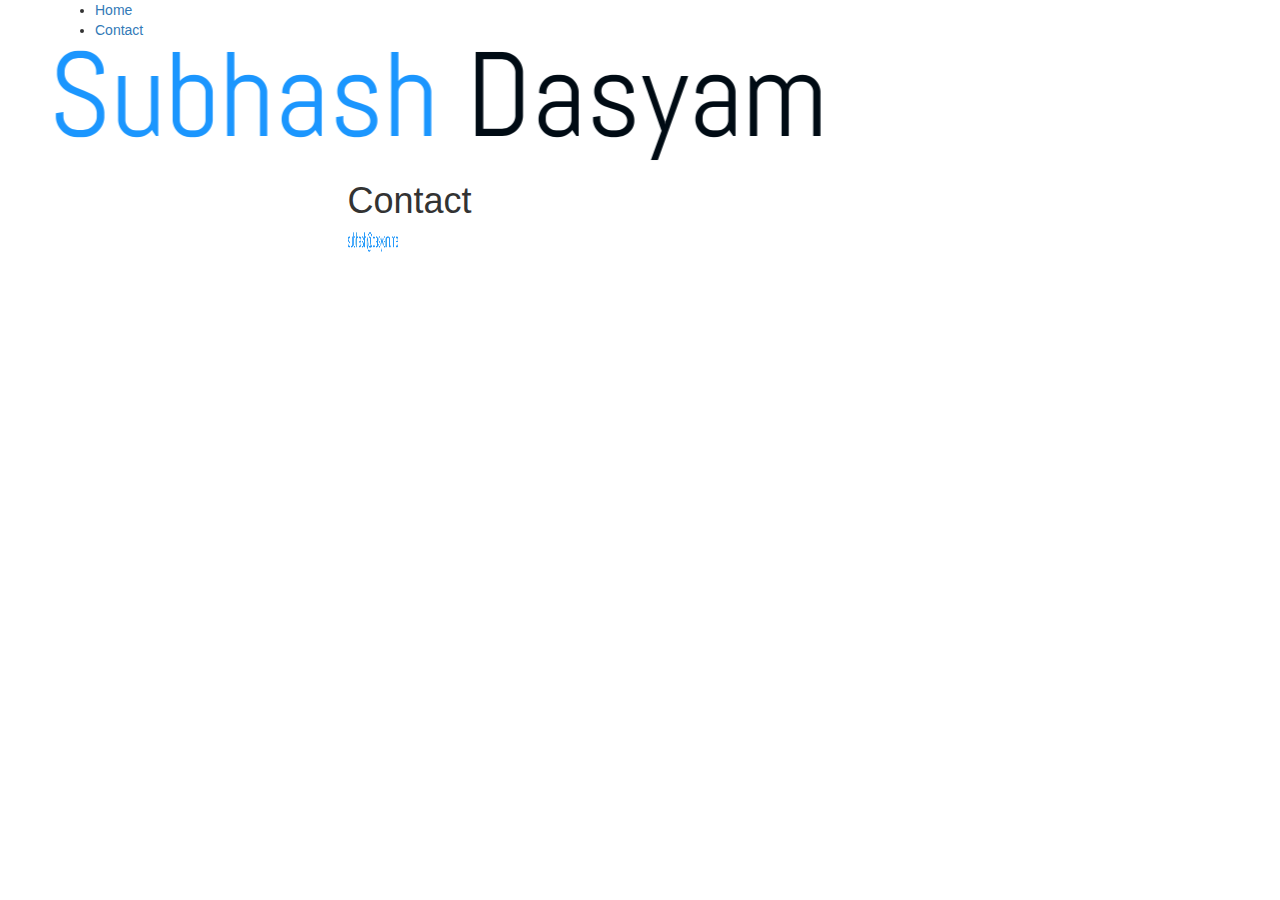
==== contact.html @ 48dd8028 "Added Contact" ====
<!DOCTYPE html>
<html>
<head>
	<meta http-equiv="Content-Type" content="text/html; charset=utf-8" />
	
	<title>Subhash Dasyam / Personal homepage / Subhash Dasyam</title>
	<meta name="description" content="The personal website of Subhash Dasyam. Personal projects, research work, some photos, and other bits of relevant information." />
	<meta name="keywords" content="">

	<link rel="canonical" href="http://dasyam.me/">
	<link href='http://fonts.googleapis.com/css?family=Crimson+Text:400,400italic' rel='stylesheet' type='text/css'>	
	<link href='http://fonts.googleapis.com/css?family=Open+Sans:400' rel='stylesheet' type='text/css'>	
	<link href="https://fonts.googleapis.com/css?family=Source+Sans+Pro:400" rel="stylesheet" type="text/css">
	<link href="http://dasyam.me/static/css/base.css" rel="stylesheet" type="text/css" />
	<link href="https://maxcdn.bootstrapcdn.com/bootstrap/3.3.7/css/bootstrap.min.css" rel="stylesheet" type="text/css" />
    <link href="http://dasyam.me/static/css/style.css" rel="stylesheet" type="text/css" />
	<script src="https://ajax.googleapis.com/ajax/libs/jquery/1.9.1/jquery.min.js"></script>
	<script src="https://maxcdn.bootstrapcdn.com/bootstrap/3.3.7/js/bootstrap.min.js"></script>
    
	<meta name="viewport" content="width=device-width, initial-scale=1, minimum-scale=1" />
	<link rel="shortcut icon" href="http://dasyam.me/static/images/favicon.png" type="image/x-icon" />

	<meta property="og:title" content="Subhash Dasyam / Personal homepage" />
	
	<link rel="image_src" href="http://dasyam.me/static/images/thumbnail.png" />
  <meta property="og:image" content="http://dasyam.me/static/images/thumbnail.png" />
	
</head>
<body>

<div class="container">
	<div class="row">
		<nav id="nav">
			<ul class="no">
				<li><a href="/">Home</a></li>
				<li class="active"><a href="/contact.html">Contact</a></li>
			</ul>
		</nav>
		<div id="logo"><a href="/"><img src="/static/images/logo.png" alt="Subhash Dasyam" /></a></div>
	</div>
	<div class="row">
		<div class="col-md-3"></div>
		<div class="col-md-6">
			<div class="row">

				<div class="pull-left"><h1>Contact</h1></div>
			</div>
			<div class="row">
				<div class="pull-left">
					<p><img src="/static/images/email.png" style="height:20px;width:50px" alt="Subhash Dasyam" /></p>
				</div>
			</div>
		</div>
		<div class="col-md-3"></div>
	</div>
</div>
</body>
</html>
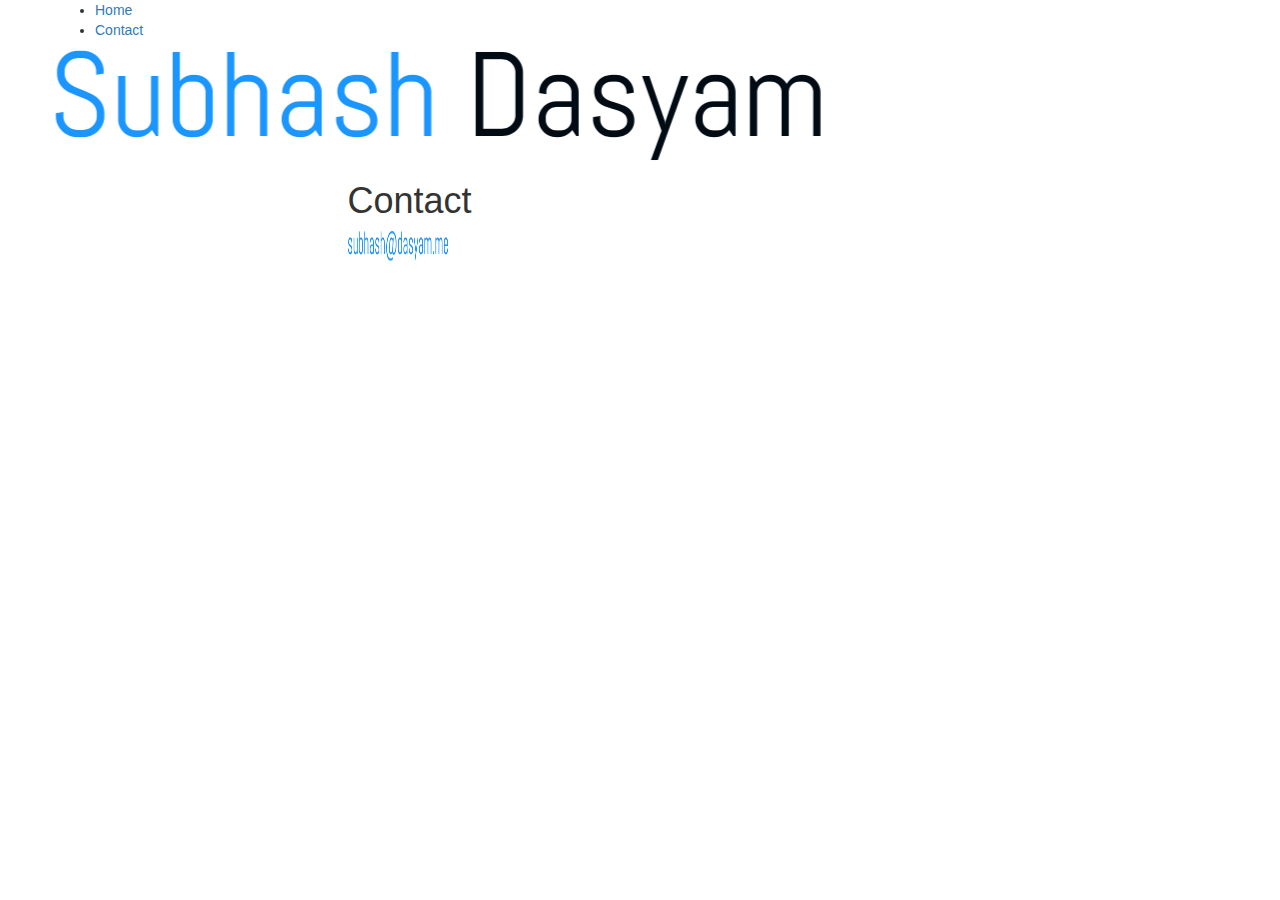
==== commit 93c34819: "Added Contact" ====
--- a/contact.html
+++ b/contact.html
@@ -47,7 +47,7 @@
 			</div>
 			<div class="row">
 				<div class="pull-left">
-					<p><img src="/static/images/email.png" style="height:20px;width:50px" alt="Subhash Dasyam" /></p>
+					<p><img src="/static/images/email.png" style="height:30px;width:100px" alt="Subhash Dasyam" /></p>
 				</div>
 			</div>
 		</div>
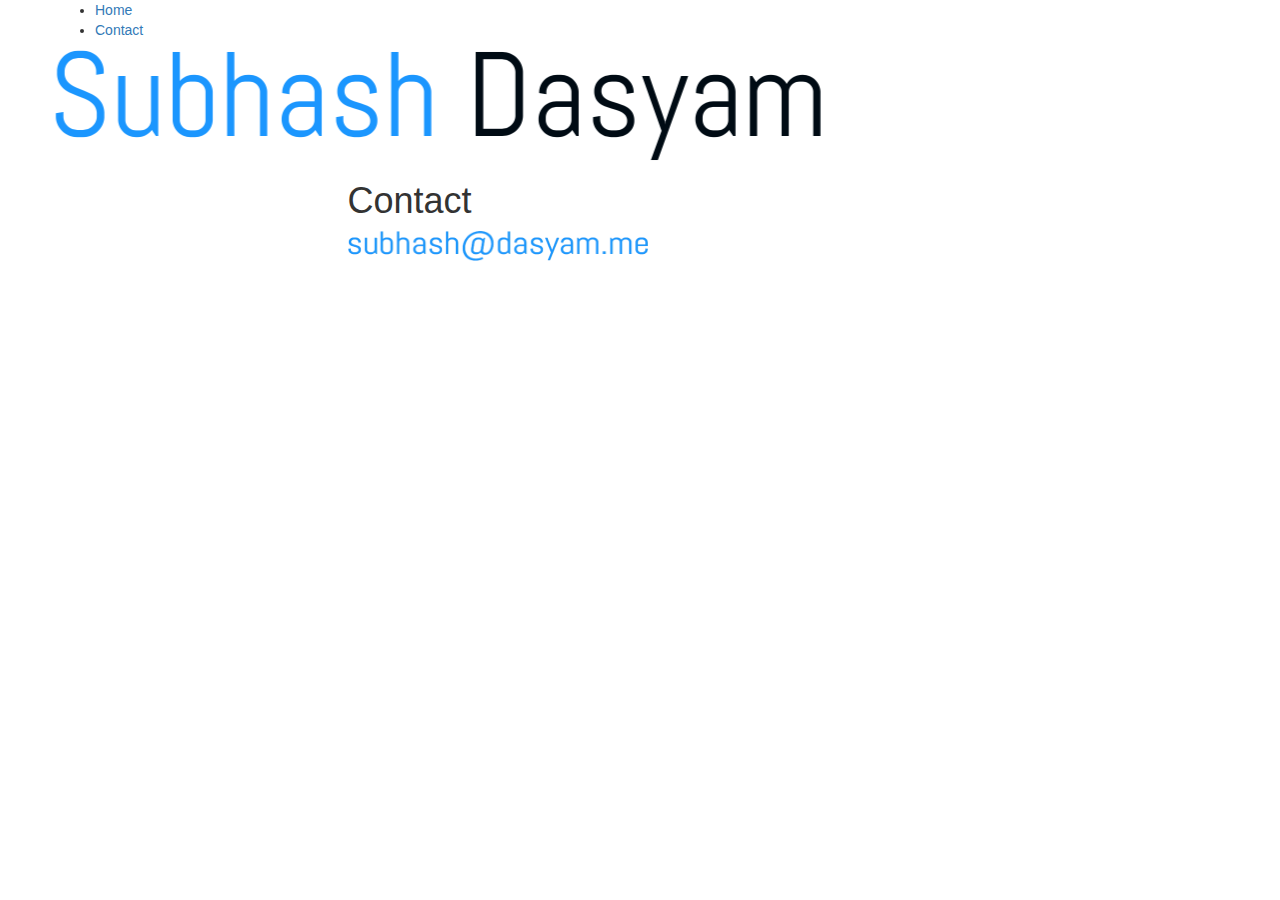
==== commit cb81fa6a: "Added Contact" ====
--- a/contact.html
+++ b/contact.html
@@ -47,7 +47,7 @@
 			</div>
 			<div class="row">
 				<div class="pull-left">
-					<p><img src="/static/images/email.png" style="height:30px;width:100px" alt="Subhash Dasyam" /></p>
+					<p><img src="/static/images/email.png" style="height:30px;width:300px" alt="Subhash Dasyam" /></p>
 				</div>
 			</div>
 		</div>
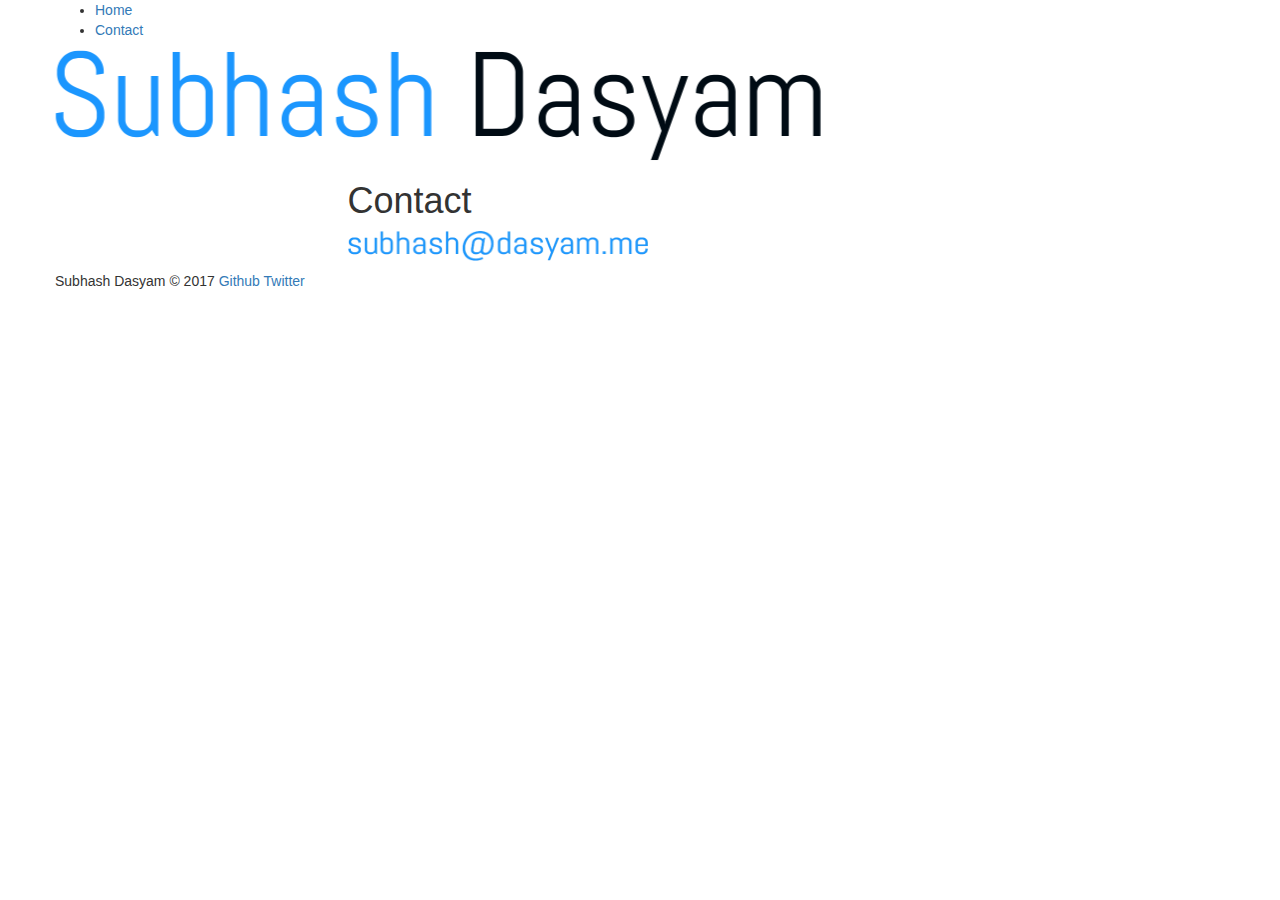
==== commit 22a5a1a3: "Added Footer" ====
--- a/contact.html
+++ b/contact.html
@@ -53,6 +53,15 @@
 		</div>
 		<div class="col-md-3"></div>
 	</div>
+	<div class="row">
+		<footer id="footer">
+			Subhash Dasyam &copy; 2017
+			<span class="links">
+				<a href="http://github.com/subhashdasyam">Github</a>
+				<a href="http://twitter.com/subhashdasyam">Twitter</a>
+			</span>
+		</footer>
+	</div>
 </div>
 </body>
 </html>
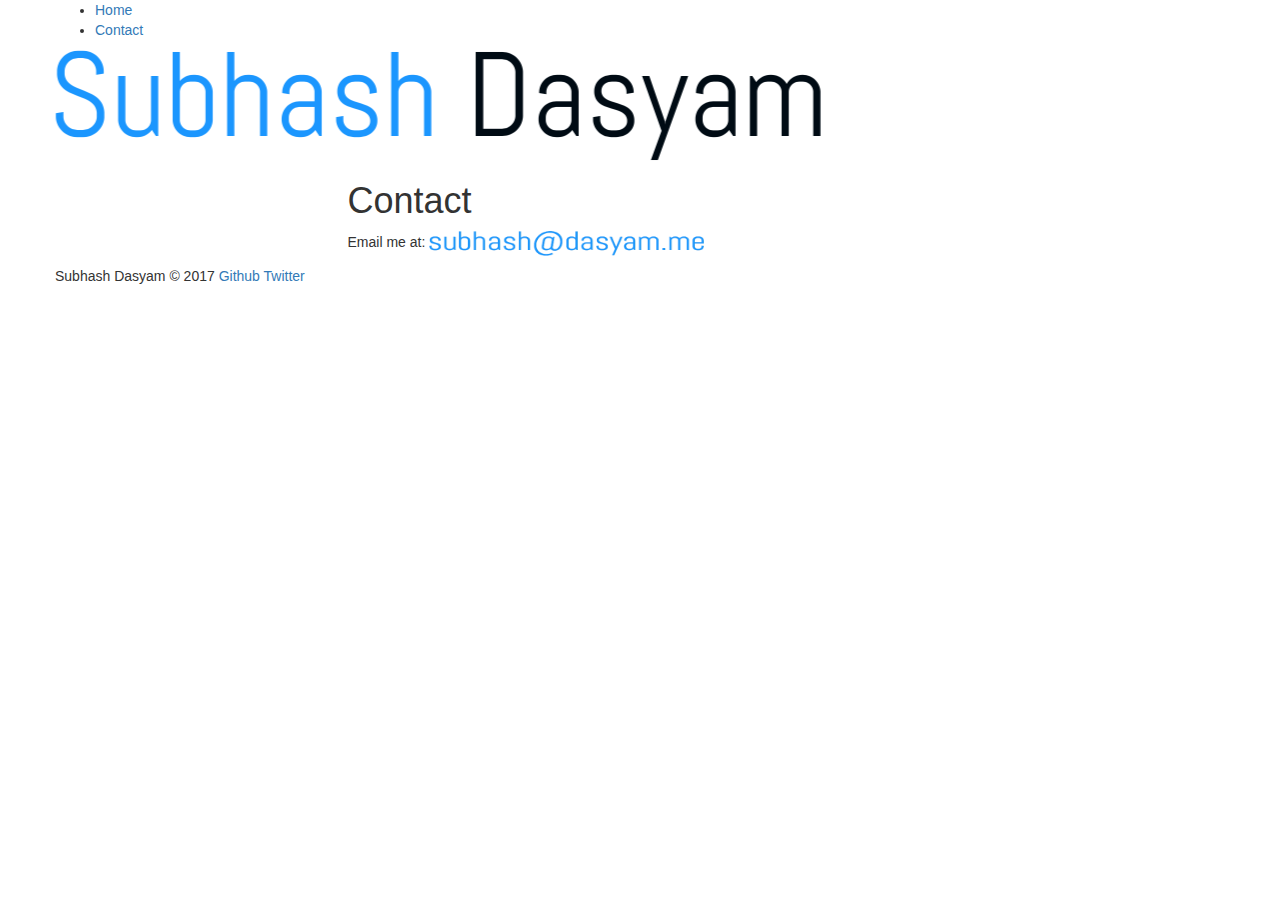
==== commit 855f7fa4: "Added Footer" ====
--- a/contact.html
+++ b/contact.html
@@ -47,7 +47,7 @@
 			</div>
 			<div class="row">
 				<div class="pull-left">
-					<p><img src="/static/images/email.png" style="height:30px;width:300px" alt="Subhash Dasyam" /></p>
+					<p>Email me at: <img src="/static/images/email.png" style="height:25px;width:275px" alt="Subhash Dasyam" /></p>
 				</div>
 			</div>
 		</div>
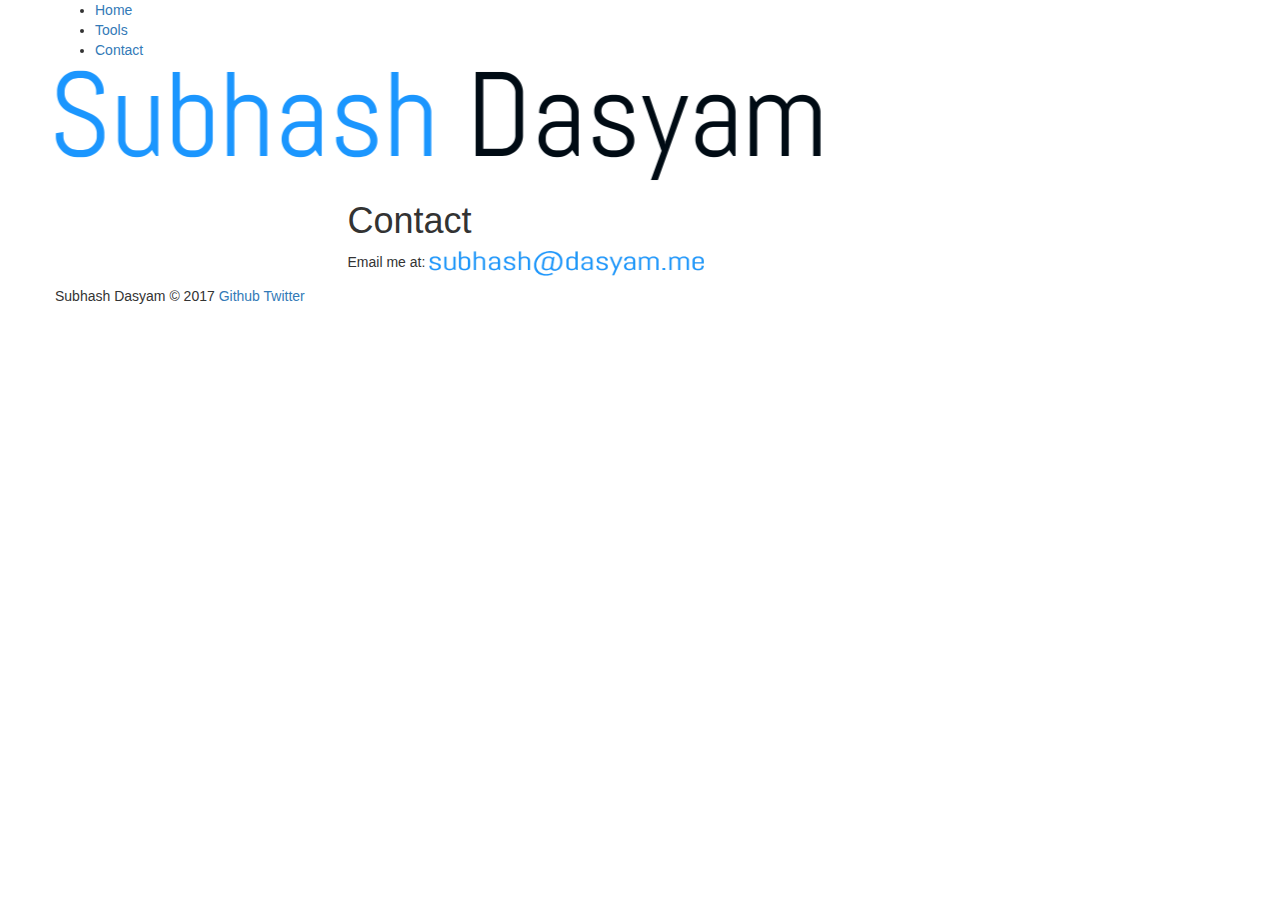
==== commit 9060cf15: "Tools" ====
--- a/contact.html
+++ b/contact.html
@@ -3,9 +3,9 @@
 <head>
 	<meta http-equiv="Content-Type" content="text/html; charset=utf-8" />
 	
-	<title>Subhash Dasyam / Personal homepage / Subhash Dasyam</title>
+	<title>Subhash Dasyam / Contact / Subhash Dasyam</title>
 	<meta name="description" content="The personal website of Subhash Dasyam. Personal projects, research work, some photos, and other bits of relevant information." />
-	<meta name="keywords" content="">
+	<meta name="keywords" content="subhashdasyam, dasyam,subhash">
 
 	<link rel="canonical" href="http://dasyam.me/">
 	<link href='http://fonts.googleapis.com/css?family=Crimson+Text:400,400italic' rel='stylesheet' type='text/css'>	
@@ -13,6 +13,7 @@
 	<link href="https://fonts.googleapis.com/css?family=Source+Sans+Pro:400" rel="stylesheet" type="text/css">
 	<link href="http://dasyam.me/static/css/base.css" rel="stylesheet" type="text/css" />
 	<link href="https://maxcdn.bootstrapcdn.com/bootstrap/3.3.7/css/bootstrap.min.css" rel="stylesheet" type="text/css" />
+	<link href="https://maxcdn.bootstrapcdn.com/font-awesome/4.7.0/css/font-awesome.min.css" rel="stylesheet" type="text/css" />
     <link href="http://dasyam.me/static/css/style.css" rel="stylesheet" type="text/css" />
 	<script src="https://ajax.googleapis.com/ajax/libs/jquery/1.9.1/jquery.min.js"></script>
 	<script src="https://maxcdn.bootstrapcdn.com/bootstrap/3.3.7/js/bootstrap.min.js"></script>
@@ -20,7 +21,7 @@
 	<meta name="viewport" content="width=device-width, initial-scale=1, minimum-scale=1" />
 	<link rel="shortcut icon" href="http://dasyam.me/static/images/favicon.png" type="image/x-icon" />
 
-	<meta property="og:title" content="Subhash Dasyam / Personal homepage" />
+	<meta property="og:title" content="Subhash Dasyam / Contact" />
 	
 	<link rel="image_src" href="http://dasyam.me/static/images/thumbnail.png" />
   <meta property="og:image" content="http://dasyam.me/static/images/thumbnail.png" />
@@ -33,6 +34,7 @@
 		<nav id="nav">
 			<ul class="no">
 				<li><a href="/">Home</a></li>
+				<li class=""><a href="http://tools.dasyam.me">Tools</a></li>
 				<li class="active"><a href="/contact.html">Contact</a></li>
 			</ul>
 		</nav>
@@ -63,5 +65,15 @@
 		</footer>
 	</div>
 </div>
+<script>
+  (function(i,s,o,g,r,a,m){i['GoogleAnalyticsObject']=r;i[r]=i[r]||function(){
+  (i[r].q=i[r].q||[]).push(arguments)},i[r].l=1*new Date();a=s.createElement(o),
+  m=s.getElementsByTagName(o)[0];a.async=1;a.src=g;m.parentNode.insertBefore(a,m)
+  })(window,document,'script','https://www.google-analytics.com/analytics.js','ga');
+
+  ga('create', 'UA-89685761-1', 'auto');
+  ga('send', 'pageview');
+
+</script>
 </body>
 </html>
